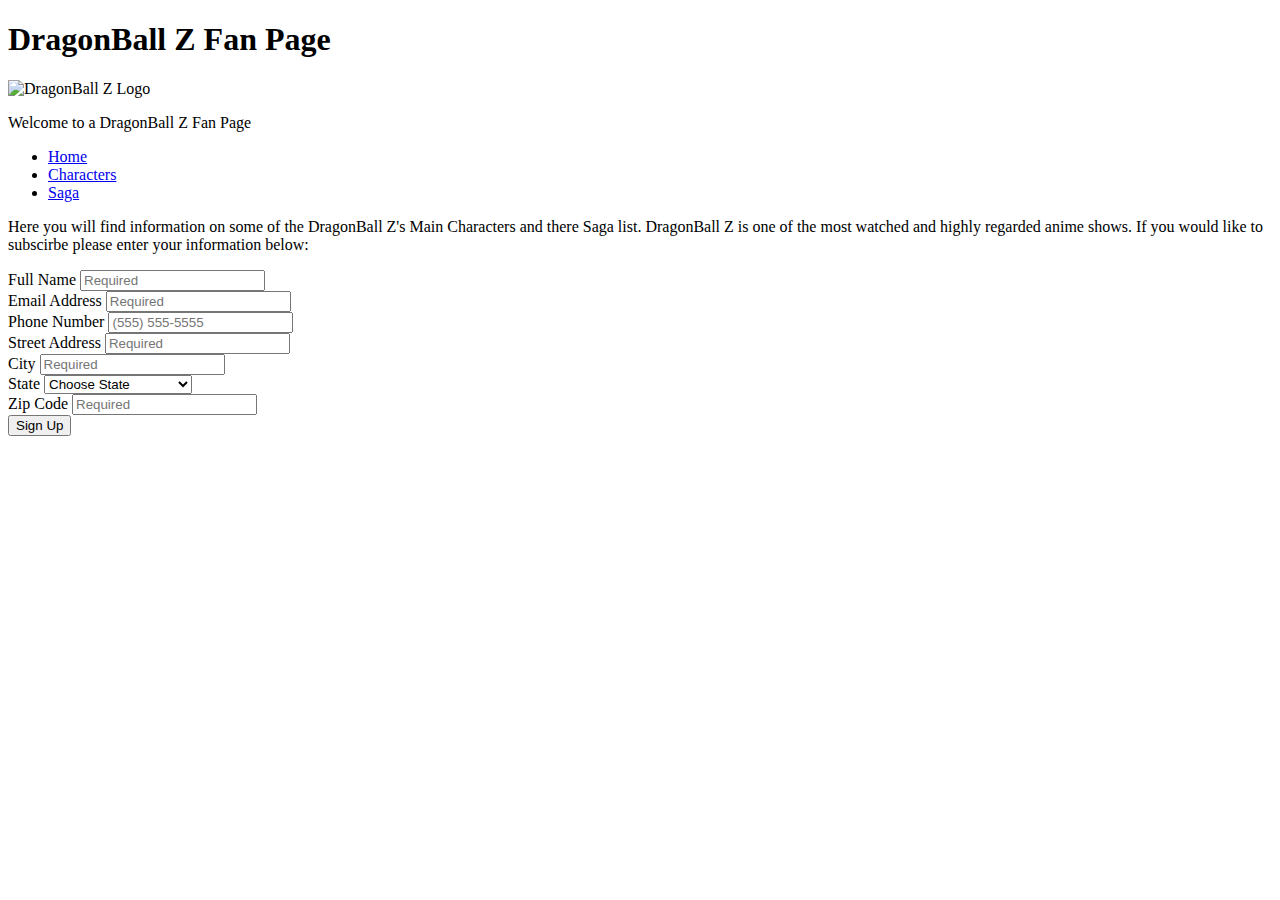
==== index.html @ 314d4a87 "first commit" ====
<!DOCTYPE html>
<html lang="en">

<head>
  <meta charset="UTF-8">
  <meta name="viewport" content="width=device-width, initial-scale=1.0">
  <title>Document</title>
  <link rel="stylesheet" href="style.css">
</head>

<body>
  <header>
    <h1>DragonBall Z Fan Page</h1>
    <img src="https://www.crunchyroll.com/imgsrv/display/thumbnail/1200x675/catalog/crunchyroll/36bdc5ea4443cd8e42f22ec7d3884cbb.jpe" width="700px" height="400px" alt="DragonBall Z Logo" />
    <p>Welcome to a DragonBall Z Fan Page</p>
    <ul>
      <li><a href="index.html">Home</a></li>
      <li><a href="index_2.html">Characters</a></li>
      <li><a href="index_3.html">Saga</a></li>
    </ul>
  </header>
  <main>
    <p>Here you will find information on some of the DragonBall Z's Main Characters and there Saga list. DragonBall Z is
      one of the most watched and highly regarded anime shows. If you would like to subscirbe please enter your
      information below:
    </p>

    <form>
      <label for="name">Full Name</label>
      <input type="text" id="name" placeholder="Required"><br>
      <label for="email">Email Address</label>
      <input type="email" id="email" placeholder="Required" required><br>
      <label for="phone">Phone Number</label>
      <input type="tel" id="phone" name="user_phone" placeholder="(555) 555-5555"><br>
      <label for="address">Street Address</label>
      <input type="text" id="address" name="user_address" placeholder="Required" required><br>
      <label for="city">City</label>
      <input type="text" id="city" name="user_city" placeholder="Required" required><br>
      <label for="state">State</label>
      <select name="user_state" id="state" required>
        <option value="" disabled selected hidden>Choose State</option>
        <option value="alabama">AL - Alabama</option>
        <option value="alaska">AK - Alaska</option>
        <option value="arizona">AZ - Arizona</option>
        <option value="arkansas">AR - Arkansas</option>
        <option value="california">CA - California</option>
        <option value="colorado">CO - Colorado</option>
        <option value="connecticut">CT - Connecticut</option>
        <option value="delaware">DE - Delaware</option>
        <option value="florida">FL - Florida</option>
        <option value="georgia">GA - Georgia</option>
        <option value="hawaii">HI - Hawaii</option>
        <option value="idaho">ID - Idaho</option>
        <option value="illinois">IL - Illinois</option>
        <option value="indiana">IN - Indiana</option>
        <option value="iowa">IA - Iowa</option>
        <option value="kansas">KS - Kansas</option>
        <option value="kentucky">KY - Kentucky</option>
        <option value="louisiana">LA - Louisiana</option>
        <option value="maine">ME - Maine</option>
        <option value="maryland">MD - Maryland</option>
        <option value="massachusetts">MA - Massachusetts</option>
        <option value="michigan">MI - Michigan</option>
        <option value="minnesota">MN - Minnesota</option>
        <option value="mississippi">MS - Mississippi</option>
        <option value="missouri">MO - Missouri</option>
        <option value="montana">MT - Montana</option>
        <option value="nebraska">NE - Nebraska</option>
        <option value="nevada">NV - Nevada</option>
        <option value="new_hampshire">NH - New Hampshire</option>
        <option value="new_jersey">NJ - New Jersey</option>
        <option value="new_mexico">NM - New Mexico</option>
        <option value="new_york">NY - New York</option>
        <option value="north_carolina">NC - North Carolina</option>
        <option value="north_dakota">ND - North Dakota</option>
        <option value="ohio">OH - Ohio</option>
        <option value="oklahoma">OK - Oklahoma</option>
        <option value="oregon">OR - Oregon</option>
        <option value="pennsylania">PA - Pennsylania</option>
        <option value="rhode_island">RI - Rhode Island</option>
        <option value="south_carolina">SC - South Carolina</option>
        <option value="south_dakota">SD - South Dakota</option>
        <option value="tennessee">TN - Tennessee</option>
        <option value="texas">TX - Texas</option>
        <option value="utah">UT - Utah</option>
        <option value="vermont">VT - Vermont</option>
        <option value="virginia">VA - Virginia</option>
        <option value="washington">WA - Washington</option>
        <option value="west_virginia">WV - West Virginia</option>
        <option value="wisonsin">WI - Wisonsin</option>
        <option value="wyoming">WY - Wyoming</option>
      </select><br>
      <label for="zip">Zip Code</label>
      <input type="text" id="zip" maxlength='5' placeholder="Required" required><br>
      <button type="submit">Sign Up</button><br>
    </form>
  </main>
</body>

</html>
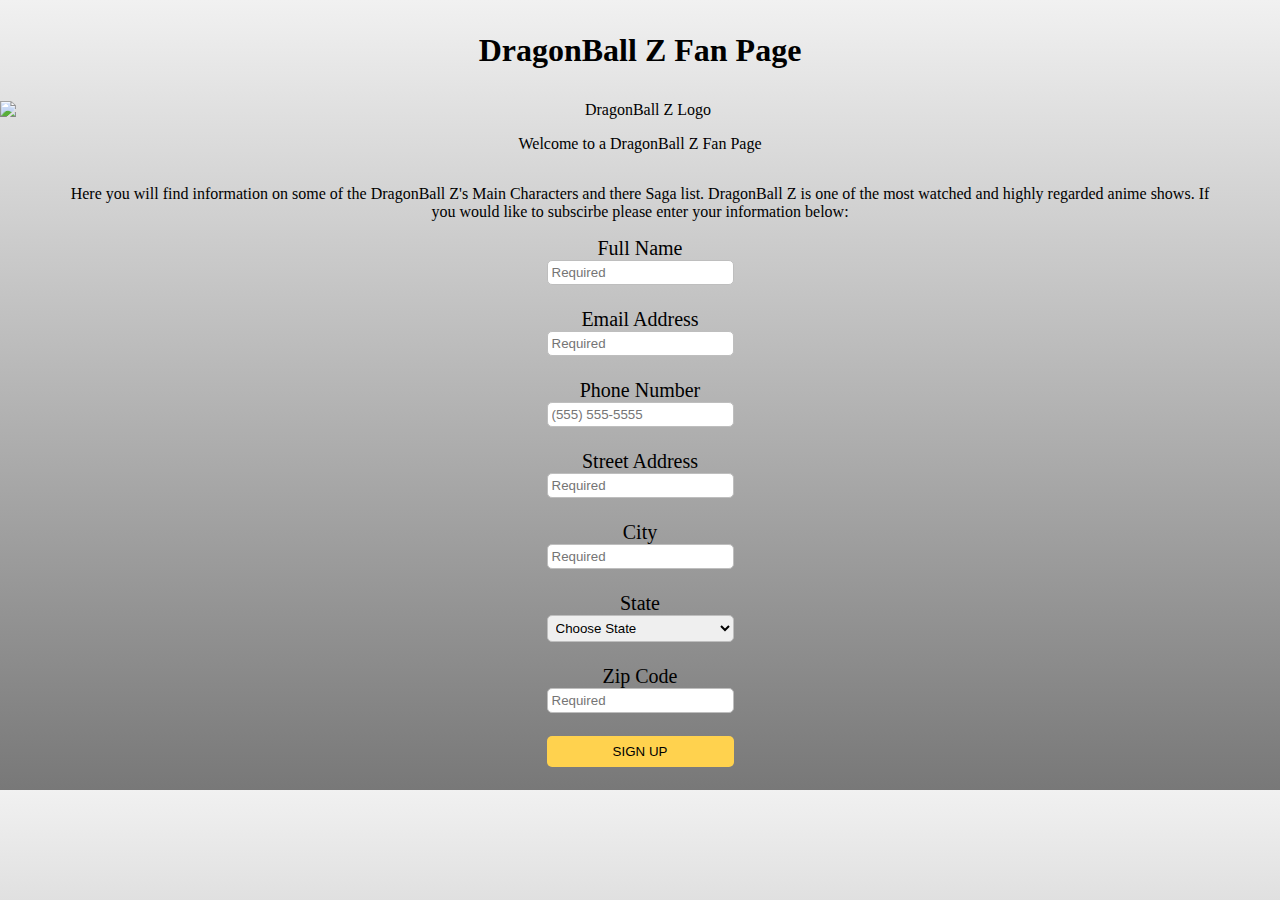
==== commit a43c1d02: "working on index.main layout with css. Mobile first view is almost complete and working on media que" ====
--- a/index.html
+++ b/index.html
@@ -1,100 +1,108 @@
 <!DOCTYPE html>
 <html lang="en">
 
-<head>
-  <meta charset="UTF-8">
-  <meta name="viewport" content="width=device-width, initial-scale=1.0">
-  <title>Document</title>
-  <link rel="stylesheet" href="style.css">
-</head>
+  <head>
+    <meta charset="UTF-8">
+    <meta name="viewport" content="width=device-width, initial-scale=1.0">
+    <title>Document</title>
+    <link rel="stylesheet" href="style.css">
+  </head>
 
-<body>
-  <header>
-    <h1>DragonBall Z Fan Page</h1>
-    <img src="https://www.crunchyroll.com/imgsrv/display/thumbnail/1200x675/catalog/crunchyroll/36bdc5ea4443cd8e42f22ec7d3884cbb.jpe" width="700px" height="400px" alt="DragonBall Z Logo" />
-    <p>Welcome to a DragonBall Z Fan Page</p>
-    <ul>
-      <li><a href="index.html">Home</a></li>
-      <li><a href="index_2.html">Characters</a></li>
-      <li><a href="index_3.html">Saga</a></li>
-    </ul>
-  </header>
-  <main>
-    <p>Here you will find information on some of the DragonBall Z's Main Characters and there Saga list. DragonBall Z is
-      one of the most watched and highly regarded anime shows. If you would like to subscirbe please enter your
-      information below:
-    </p>
+  <body>
+    <header>
+      <div class="head">
+        <h1>DragonBall Z Fan Page</h1>
+        <img src="https://www.crunchyroll.com/imgsrv/display/thumbnail/1200x675/catalog/crunchyroll/36bdc5ea4443cd8e42f22ec7d3884cbb.jpe" alt="DragonBall Z Logo"/>
+        <div class="head-flex">
+        <p>Welcome to a DragonBall Z Fan Page</p>
+        <nav class="hover">
+          <ul class="nav-flex">
+            <li><a href="index.html">Home</a></li>
+            <li><a href="index_2.html">Characters</a></li>
+            <li><a href="index_3.html">Saga</a></li>
+          </ul>
+        </nav>
+      </div>
+    </header>
+    <main>
+      <div class="main-flex main">
+        <p>Here you will find information on some of the DragonBall Z's Main Characters and there Saga list. DragonBall Z is
+                one of the most watched and highly regarded anime shows. If you would like to subscirbe please enter your
+                information below:
+        </p>
 
-    <form>
-      <label for="name">Full Name</label>
-      <input type="text" id="name" placeholder="Required"><br>
-      <label for="email">Email Address</label>
-      <input type="email" id="email" placeholder="Required" required><br>
-      <label for="phone">Phone Number</label>
-      <input type="tel" id="phone" name="user_phone" placeholder="(555) 555-5555"><br>
-      <label for="address">Street Address</label>
-      <input type="text" id="address" name="user_address" placeholder="Required" required><br>
-      <label for="city">City</label>
-      <input type="text" id="city" name="user_city" placeholder="Required" required><br>
-      <label for="state">State</label>
-      <select name="user_state" id="state" required>
-        <option value="" disabled selected hidden>Choose State</option>
-        <option value="alabama">AL - Alabama</option>
-        <option value="alaska">AK - Alaska</option>
-        <option value="arizona">AZ - Arizona</option>
-        <option value="arkansas">AR - Arkansas</option>
-        <option value="california">CA - California</option>
-        <option value="colorado">CO - Colorado</option>
-        <option value="connecticut">CT - Connecticut</option>
-        <option value="delaware">DE - Delaware</option>
-        <option value="florida">FL - Florida</option>
-        <option value="georgia">GA - Georgia</option>
-        <option value="hawaii">HI - Hawaii</option>
-        <option value="idaho">ID - Idaho</option>
-        <option value="illinois">IL - Illinois</option>
-        <option value="indiana">IN - Indiana</option>
-        <option value="iowa">IA - Iowa</option>
-        <option value="kansas">KS - Kansas</option>
-        <option value="kentucky">KY - Kentucky</option>
-        <option value="louisiana">LA - Louisiana</option>
-        <option value="maine">ME - Maine</option>
-        <option value="maryland">MD - Maryland</option>
-        <option value="massachusetts">MA - Massachusetts</option>
-        <option value="michigan">MI - Michigan</option>
-        <option value="minnesota">MN - Minnesota</option>
-        <option value="mississippi">MS - Mississippi</option>
-        <option value="missouri">MO - Missouri</option>
-        <option value="montana">MT - Montana</option>
-        <option value="nebraska">NE - Nebraska</option>
-        <option value="nevada">NV - Nevada</option>
-        <option value="new_hampshire">NH - New Hampshire</option>
-        <option value="new_jersey">NJ - New Jersey</option>
-        <option value="new_mexico">NM - New Mexico</option>
-        <option value="new_york">NY - New York</option>
-        <option value="north_carolina">NC - North Carolina</option>
-        <option value="north_dakota">ND - North Dakota</option>
-        <option value="ohio">OH - Ohio</option>
-        <option value="oklahoma">OK - Oklahoma</option>
-        <option value="oregon">OR - Oregon</option>
-        <option value="pennsylania">PA - Pennsylania</option>
-        <option value="rhode_island">RI - Rhode Island</option>
-        <option value="south_carolina">SC - South Carolina</option>
-        <option value="south_dakota">SD - South Dakota</option>
-        <option value="tennessee">TN - Tennessee</option>
-        <option value="texas">TX - Texas</option>
-        <option value="utah">UT - Utah</option>
-        <option value="vermont">VT - Vermont</option>
-        <option value="virginia">VA - Virginia</option>
-        <option value="washington">WA - Washington</option>
-        <option value="west_virginia">WV - West Virginia</option>
-        <option value="wisonsin">WI - Wisonsin</option>
-        <option value="wyoming">WY - Wyoming</option>
-      </select><br>
-      <label for="zip">Zip Code</label>
-      <input type="text" id="zip" maxlength='5' placeholder="Required" required><br>
-      <button type="submit">Sign Up</button><br>
-    </form>
-  </main>
-</body>
+        <form>
+          <label for="name">Full Name</label>
+          <input type="text" id="name" placeholder="Required"><br>
+          <label for="email">Email Address</label>
+          <input type="email" id="email" placeholder="Required" required><br>
+          <label for="phone">Phone Number</label>
+          <input type="tel" id="phone" name="user_phone" placeholder="(555) 555-5555"><br>
+          <label for="address">Street Address</label>
+          <input type="text" id="address" name="user_address" placeholder="Required" required><br>
+          <label for="city">City</label>
+          <input type="text" id="city" name="user_city" placeholder="Required" required><br>
+          <label for="state">State</label>
+          <select name="user_state" id="state" required>
+            <option value="" disabled selected hidden>Choose State</option>
+            <option value="alabama">AL - Alabama</option>
+            <option value="alaska">AK - Alaska</option>
+            <option value="arizona">AZ - Arizona</option>
+            <option value="arkansas">AR - Arkansas</option>
+            <option value="california">CA - California</option>
+            <option value="colorado">CO - Colorado</option>
+            <option value="connecticut">CT - Connecticut</option>
+            <option value="delaware">DE - Delaware</option>
+            <option value="florida">FL - Florida</option>
+            <option value="georgia">GA - Georgia</option>
+            <option value="hawaii">HI - Hawaii</option>
+            <option value="idaho">ID - Idaho</option>
+            <option value="illinois">IL - Illinois</option>
+            <option value="indiana">IN - Indiana</option>
+            <option value="iowa">IA - Iowa</option>
+            <option value="kansas">KS - Kansas</option>
+            <option value="kentucky">KY - Kentucky</option>
+            <option value="louisiana">LA - Louisiana</option>
+            <option value="maine">ME - Maine</option>
+            <option value="maryland">MD - Maryland</option>
+            <option value="massachusetts">MA - Massachusetts</option>
+            <option value="michigan">MI - Michigan</option>
+            <option value="minnesota">MN - Minnesota</option>
+            <option value="mississippi">MS - Mississippi</option>
+            <option value="missouri">MO - Missouri</option>
+            <option value="montana">MT - Montana</option>
+            <option value="nebraska">NE - Nebraska</option>
+            <option value="nevada">NV - Nevada</option>
+            <option value="new_hampshire">NH - New Hampshire</option>
+            <option value="new_jersey">NJ - New Jersey</option>
+            <option value="new_mexico">NM - New Mexico</option>
+            <option value="new_york">NY - New York</option>
+            <option value="north_carolina">NC - North Carolina</option>
+            <option value="north_dakota">ND - North Dakota</option>
+            <option value="ohio">OH - Ohio</option>
+            <option value="oklahoma">OK - Oklahoma</option>
+            <option value="oregon">OR - Oregon</option>
+            <option value="pennsylania">PA - Pennsylania</option>
+            <option value="rhode_island">RI - Rhode Island</option>
+            <option value="south_carolina">SC - South Carolina</option>
+            <option value="south_dakota">SD - South Dakota</option>
+            <option value="tennessee">TN - Tennessee</option>
+            <option value="texas">TX - Texas</option>
+            <option value="utah">UT - Utah</option>
+            <option value="vermont">VT - Vermont</option>
+            <option value="virginia">VA - Virginia</option>
+            <option value="washington">WA - Washington</option>
+            <option value="west_virginia">WV - West Virginia</option>
+            <option value="wisonsin">WI - Wisonsin</option>
+            <option value="wyoming">WY - Wyoming</option>
+          </select><br>
+          <label for="zip">Zip Code</label>
+          <input type="text" id="zip" maxlength='5' placeholder="Required" required><br>
+          <button type="submit">SIGN UP</button><br>
+        </form>
+        <div></main>
+      </body>
 
-</html>+    </html>
+  </body>
+</html>
--- a/style.css
+++ b/style.css
@@ -0,0 +1,121 @@
+* {
+  box-sizing: border-box;
+}
+
+body {
+  text-align: center;
+  margin: 0;
+  background: linear-gradient( #f1f1f1,#787878);
+}
+
+ul {
+  margin-block-start: 0;
+  padding-inline-start: 0;
+}
+
+ul a {
+  text-decoration: none;
+}
+
+nav li:nth-child(1) {
+  border-right: 1px solid black;
+  padding-right: 10%;
+}
+
+nav li:nth-child(3) {
+  border-left: 1px solid black;
+  padding-left: 10%;
+}
+
+ul a:hover {
+  cursor: pointer;
+}
+
+h1 {
+  margin: 2rem auto 2rem;
+  width: 50%;
+}
+
+nav {
+  width: 90%;
+}
+
+.head ul {
+  list-style: none;
+}
+.head img {
+  width: 100%;
+}
+
+form {
+  display: flex;
+  flex-direction: column;
+  font-size: 1.25rem;
+}
+
+form input ,
+form select{
+  padding: .25rem;
+  border-radius: 5px;
+  border: 1px solid #bebebe;
+}
+
+button {
+  border: none;
+  border-radius: 5px;
+  padding: .5rem;
+  background-color: #FFD24E;
+}
+
+button:hover {
+  background-color: #CC0000;
+  opacity: .5;
+  cursor: pointer;
+}
+
+.main-flex,
+.head-flex {
+  margin: 0 auto;
+  width: 90%;
+  display: flex;
+  flex-direction: column;
+  align-items: center;
+}
+
+.nav-flex {
+  display: flex;
+  flex-direction: row;
+  justify-content: space-around;
+}
+
+.head-flex {
+  flex-direction: column-reverse;
+}
+
+@media(min-width: 768px) {
+
+  .head {
+    position: relative;
+  }
+
+  .hover {
+    opacity: 0;
+    position: absolute;
+    top: 40%;
+    transition: 0.5s ease;
+  }
+
+  nav ul {
+    font-size: 1.5rem;
+  }
+
+  .head img {
+    opacity: 1;
+    display: block;
+    transition: 0.5s ease;
+  }
+
+  .head img:hover {
+    opacity: .5;
+  }
+}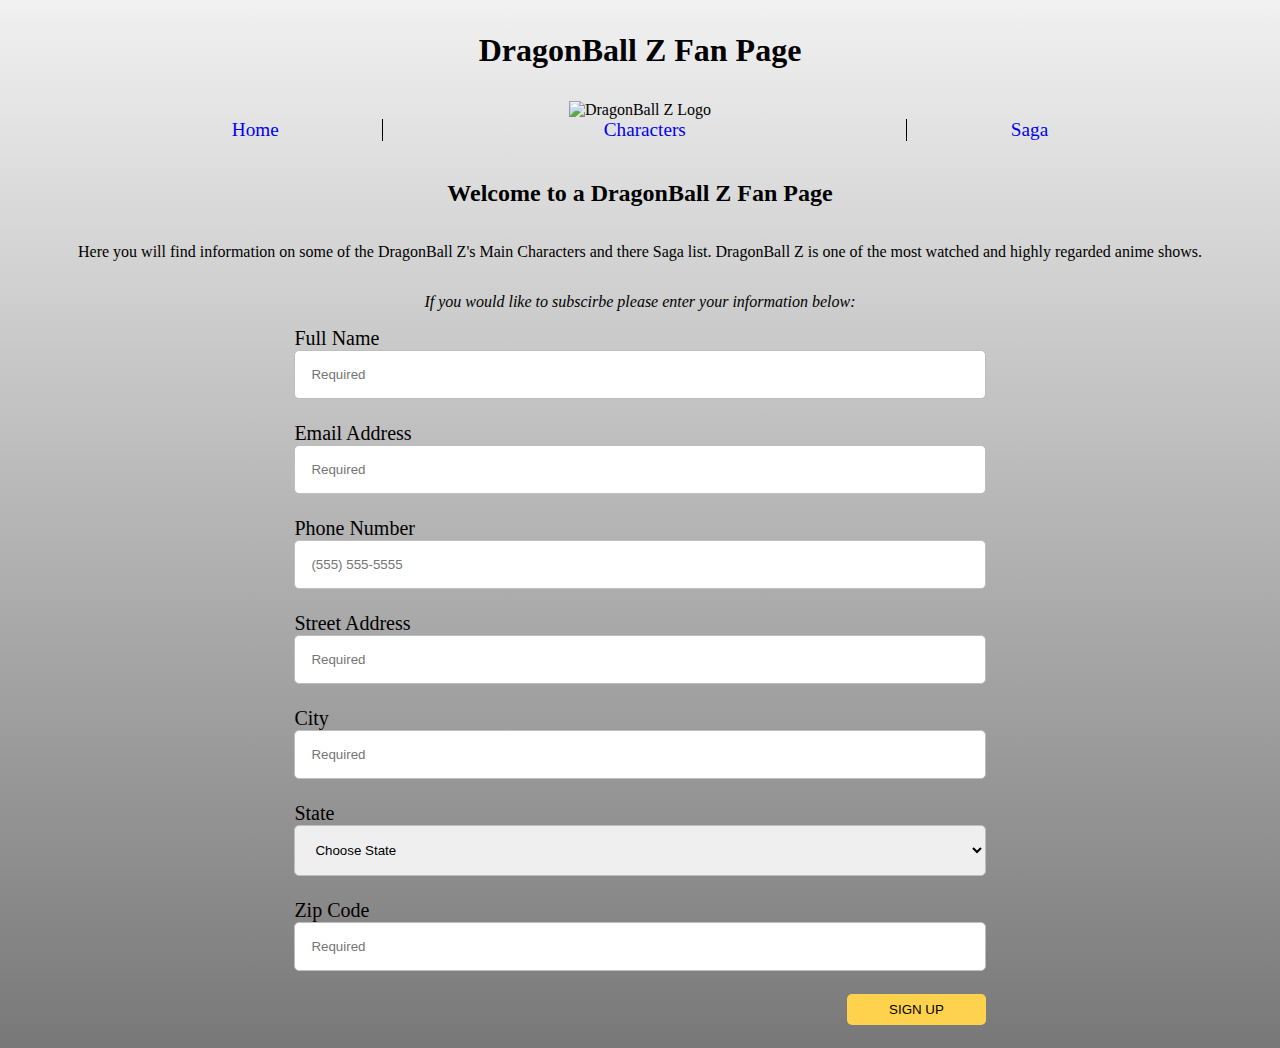
==== commit af14c8db: "created sytlings for index_2 and index_3 files" ====
--- a/index.html
+++ b/index.html
@@ -14,95 +14,102 @@
         <h1>DragonBall Z Fan Page</h1>
         <img src="https://www.crunchyroll.com/imgsrv/display/thumbnail/1200x675/catalog/crunchyroll/36bdc5ea4443cd8e42f22ec7d3884cbb.jpe" alt="DragonBall Z Logo"/>
         <div class="head-flex">
-        <p>Welcome to a DragonBall Z Fan Page</p>
-        <nav class="hover">
-          <ul class="nav-flex">
-            <li><a href="index.html">Home</a></li>
-            <li><a href="index_2.html">Characters</a></li>
-            <li><a href="index_3.html">Saga</a></li>
-          </ul>
-        </nav>
-      </div>
-    </header>
-    <main>
-      <div class="main-flex main">
-        <p>Here you will find information on some of the DragonBall Z's Main Characters and there Saga list. DragonBall Z is
-                one of the most watched and highly regarded anime shows. If you would like to subscirbe please enter your
-                information below:
-        </p>
+          <h2>Welcome to a DragonBall Z Fan Page</h2>
+          <nav>
+            <ul class="nav-flex">
+              <li>
+                <a href="index.html">Home</a>
+              </li>
+              <li>
+                <a href="index_2.html">Characters</a>
+              </li>
+              <li>
+                <a href="index_3.html">Saga</a>
+              </li>
+            </ul>
+          </nav>
+        </div>
+      </header>
+      <main>
+        <div class="main-flex main">
+          <p>Here you will find information on some of the DragonBall Z's Main Characters and there Saga list. DragonBall Z is one of the most watched and highly regarded anime shows.
+          </p>
+          <p>If you would like to subscirbe please enter your information below:
+          </p>
 
-        <form>
-          <label for="name">Full Name</label>
-          <input type="text" id="name" placeholder="Required"><br>
-          <label for="email">Email Address</label>
-          <input type="email" id="email" placeholder="Required" required><br>
-          <label for="phone">Phone Number</label>
-          <input type="tel" id="phone" name="user_phone" placeholder="(555) 555-5555"><br>
-          <label for="address">Street Address</label>
-          <input type="text" id="address" name="user_address" placeholder="Required" required><br>
-          <label for="city">City</label>
-          <input type="text" id="city" name="user_city" placeholder="Required" required><br>
-          <label for="state">State</label>
-          <select name="user_state" id="state" required>
-            <option value="" disabled selected hidden>Choose State</option>
-            <option value="alabama">AL - Alabama</option>
-            <option value="alaska">AK - Alaska</option>
-            <option value="arizona">AZ - Arizona</option>
-            <option value="arkansas">AR - Arkansas</option>
-            <option value="california">CA - California</option>
-            <option value="colorado">CO - Colorado</option>
-            <option value="connecticut">CT - Connecticut</option>
-            <option value="delaware">DE - Delaware</option>
-            <option value="florida">FL - Florida</option>
-            <option value="georgia">GA - Georgia</option>
-            <option value="hawaii">HI - Hawaii</option>
-            <option value="idaho">ID - Idaho</option>
-            <option value="illinois">IL - Illinois</option>
-            <option value="indiana">IN - Indiana</option>
-            <option value="iowa">IA - Iowa</option>
-            <option value="kansas">KS - Kansas</option>
-            <option value="kentucky">KY - Kentucky</option>
-            <option value="louisiana">LA - Louisiana</option>
-            <option value="maine">ME - Maine</option>
-            <option value="maryland">MD - Maryland</option>
-            <option value="massachusetts">MA - Massachusetts</option>
-            <option value="michigan">MI - Michigan</option>
-            <option value="minnesota">MN - Minnesota</option>
-            <option value="mississippi">MS - Mississippi</option>
-            <option value="missouri">MO - Missouri</option>
-            <option value="montana">MT - Montana</option>
-            <option value="nebraska">NE - Nebraska</option>
-            <option value="nevada">NV - Nevada</option>
-            <option value="new_hampshire">NH - New Hampshire</option>
-            <option value="new_jersey">NJ - New Jersey</option>
-            <option value="new_mexico">NM - New Mexico</option>
-            <option value="new_york">NY - New York</option>
-            <option value="north_carolina">NC - North Carolina</option>
-            <option value="north_dakota">ND - North Dakota</option>
-            <option value="ohio">OH - Ohio</option>
-            <option value="oklahoma">OK - Oklahoma</option>
-            <option value="oregon">OR - Oregon</option>
-            <option value="pennsylania">PA - Pennsylania</option>
-            <option value="rhode_island">RI - Rhode Island</option>
-            <option value="south_carolina">SC - South Carolina</option>
-            <option value="south_dakota">SD - South Dakota</option>
-            <option value="tennessee">TN - Tennessee</option>
-            <option value="texas">TX - Texas</option>
-            <option value="utah">UT - Utah</option>
-            <option value="vermont">VT - Vermont</option>
-            <option value="virginia">VA - Virginia</option>
-            <option value="washington">WA - Washington</option>
-            <option value="west_virginia">WV - West Virginia</option>
-            <option value="wisonsin">WI - Wisonsin</option>
-            <option value="wyoming">WY - Wyoming</option>
-          </select><br>
-          <label for="zip">Zip Code</label>
-          <input type="text" id="zip" maxlength='5' placeholder="Required" required><br>
-          <button type="submit">SIGN UP</button><br>
-        </form>
-        <div></main>
-      </body>
+          <form>
+            <label for="name">Full Name</label>
+            <input type="text" id="name" placeholder="Required"><br>
+            <label for="email">Email Address</label>
+            <input type="email" id="email" placeholder="Required" required><br>
+            <label for="phone">Phone Number</label>
+            <input type="tel" id="phone" name="user_phone" placeholder="(555) 555-5555"><br>
+            <label for="address">Street Address</label>
+            <input type="text" id="address" name="user_address" placeholder="Required" required><br>
+            <label for="city">City</label>
+            <input type="text" id="city" name="user_city" placeholder="Required" required><br>
+            <label for="state">State</label>
+            <select name="user_state" id="state" required>
+              <option value="" disabled selected hidden>Choose State</option>
+              <option value="alabama">AL - Alabama</option>
+              <option value="alaska">AK - Alaska</option>
+              <option value="arizona">AZ - Arizona</option>
+              <option value="arkansas">AR - Arkansas</option>
+              <option value="california">CA - California</option>
+              <option value="colorado">CO - Colorado</option>
+              <option value="connecticut">CT - Connecticut</option>
+              <option value="delaware">DE - Delaware</option>
+              <option value="florida">FL - Florida</option>
+              <option value="georgia">GA - Georgia</option>
+              <option value="hawaii">HI - Hawaii</option>
+              <option value="idaho">ID - Idaho</option>
+              <option value="illinois">IL - Illinois</option>
+              <option value="indiana">IN - Indiana</option>
+              <option value="iowa">IA - Iowa</option>
+              <option value="kansas">KS - Kansas</option>
+              <option value="kentucky">KY - Kentucky</option>
+              <option value="louisiana">LA - Louisiana</option>
+              <option value="maine">ME - Maine</option>
+              <option value="maryland">MD - Maryland</option>
+              <option value="massachusetts">MA - Massachusetts</option>
+              <option value="michigan">MI - Michigan</option>
+              <option value="minnesota">MN - Minnesota</option>
+              <option value="mississippi">MS - Mississippi</option>
+              <option value="missouri">MO - Missouri</option>
+              <option value="montana">MT - Montana</option>
+              <option value="nebraska">NE - Nebraska</option>
+              <option value="nevada">NV - Nevada</option>
+              <option value="new_hampshire">NH - New Hampshire</option>
+              <option value="new_jersey">NJ - New Jersey</option>
+              <option value="new_mexico">NM - New Mexico</option>
+              <option value="new_york">NY - New York</option>
+              <option value="north_carolina">NC - North Carolina</option>
+              <option value="north_dakota">ND - North Dakota</option>
+              <option value="ohio">OH - Ohio</option>
+              <option value="oklahoma">OK - Oklahoma</option>
+              <option value="oregon">OR - Oregon</option>
+              <option value="pennsylania">PA - Pennsylania</option>
+              <option value="rhode_island">RI - Rhode Island</option>
+              <option value="south_carolina">SC - South Carolina</option>
+              <option value="south_dakota">SD - South Dakota</option>
+              <option value="tennessee">TN - Tennessee</option>
+              <option value="texas">TX - Texas</option>
+              <option value="utah">UT - Utah</option>
+              <option value="vermont">VT - Vermont</option>
+              <option value="virginia">VA - Virginia</option>
+              <option value="washington">WA - Washington</option>
+              <option value="west_virginia">WV - West Virginia</option>
+              <option value="wisonsin">WI - Wisonsin</option>
+              <option value="wyoming">WY - Wyoming</option>
+            </select><br>
+            <label for="zip">Zip Code</label>
+            <input type="text" id="zip" maxlength='5' placeholder="Required" required><br>
+            <button type="submit">SIGN UP</button><br>
+          </form>
+          <div></main>
+        </body>
 
-    </html>
+      </html>
+    </body>
   </body>
 </html>
--- a/style.css
+++ b/style.css
@@ -45,6 +45,11 @@
 }
 .head img {
   width: 100%;
+}
+
+/* Index.html stylings */
+.main p:nth-child(2) {
+  font-style: italic;
 }
 
 form {
@@ -91,6 +96,67 @@
 .head-flex {
   flex-direction: column-reverse;
 }
+/* Index_2.html stylings */
+
+.characters {
+  width: 90%;
+}
+
+.character img {
+  width: 100%;
+  height: 600px;
+}
+/* Index_3.html stylings */
+
+.table-wide {
+  display: none;
+}
+
+.table-long,
+.table-wide {
+  margin-bottom: 5rem;
+}
+
+.table-long,
+.table-wide {
+  border: 1px solid black;
+}
+
+.table-long table,
+.table-wide table {
+  border-collapse: collapse;
+}
+
+.table-long thead,
+.table-long tbody tr,
+.table-wide thead,
+.table-wide tbody tr {
+  border-bottom: 1px solid black;
+}
+
+.table-long th,
+.table-long td,
+.table-wide th,
+.table-wide td {
+  border-right: 1px solid black;
+}
+
+.table-long th:nth-child(3),
+.table-long td:nth-child(3),
+.table-wide th:nth-child(6),
+.table-wide td:nth-child(6) {
+  border-right: none;
+}
+
+.table-long tr:nth-child(5),
+.table-wide tr:nth-child(2) {
+  border-bottom: none;
+}
+
+th,
+td {
+  padding: 1rem;
+}
 
 @media(min-width: 768px) {
 
@@ -98,24 +164,44 @@
     position: relative;
   }
 
-  .hover {
-    opacity: 0;
-    position: absolute;
-    top: 40%;
-    transition: 0.5s ease;
-  }
-
   nav ul {
-    font-size: 1.5rem;
-  }
-
-  .head img {
-    opacity: 1;
+    font-size: 1.2rem;
+  }
+
+  form {
+    width: 60%;
+  }
+
+  form label{
+    text-align: left;
+  }
+
+  form input,
+  form select {
+    padding: 1rem;
+  }
+
+  form button {
+    width: 20%;
+    margin-left: auto;
+  }
+
+  .characters {
+    display: flex;
+    flex-wrap: wrap;
+    gap: 50px;
+    width: 800px;
+  }
+
+  .character {
+    flex: 2 300px;
+  }
+
+  .table-long {
+    display: none;
+  }
+
+  .table-wide {
     display: block;
-    transition: 0.5s ease;
-  }
-
-  .head img:hover {
-    opacity: .5;
   }
 }